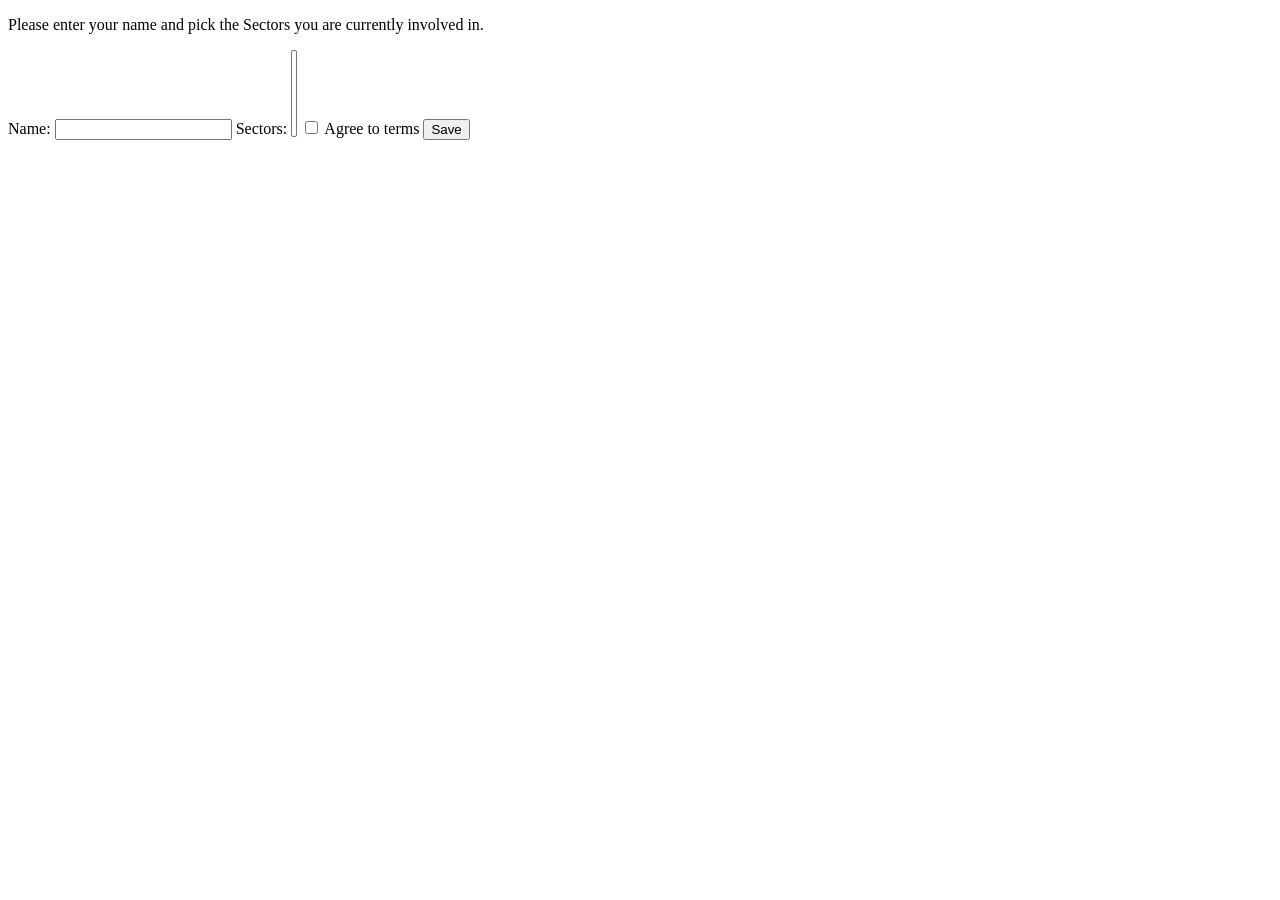
==== src/main/resources/templates/index.html @ 2b03ce52 "Use Thymeleaf for displaying sectors" ====
<!DOCTYPE html>
<html lang="en" xmlns:th="http://www.thymeleaf.org">
<head>
    <meta charset="UTF-8">
    <title>Form</title>
    <link href="/static/styles.css" rel="stylesheet">
</head>
<body>
<div>
    <p>Please enter your name and pick the Sectors you are currently involved in.</p>
    <form action="/form" method="post">
        <label>Name:
            <input id="name" name="name" type="text">
        </label>
        <label for="sectors">Sectors:</label>
        <select id="sectors" multiple name="sectors" size="5">
            <option
                    th:each="sector : ${sectors}"
                    th:text="${sector.label}"
                    th:value="${sector.id}"></option>
        </select>

        <label class="terms" for="terms">
            <input id="terms" name="terms" type="checkbox">
            Agree to terms
        </label>

        <input type="submit" value="Save">
    </form>
</div>
</body>
</html>
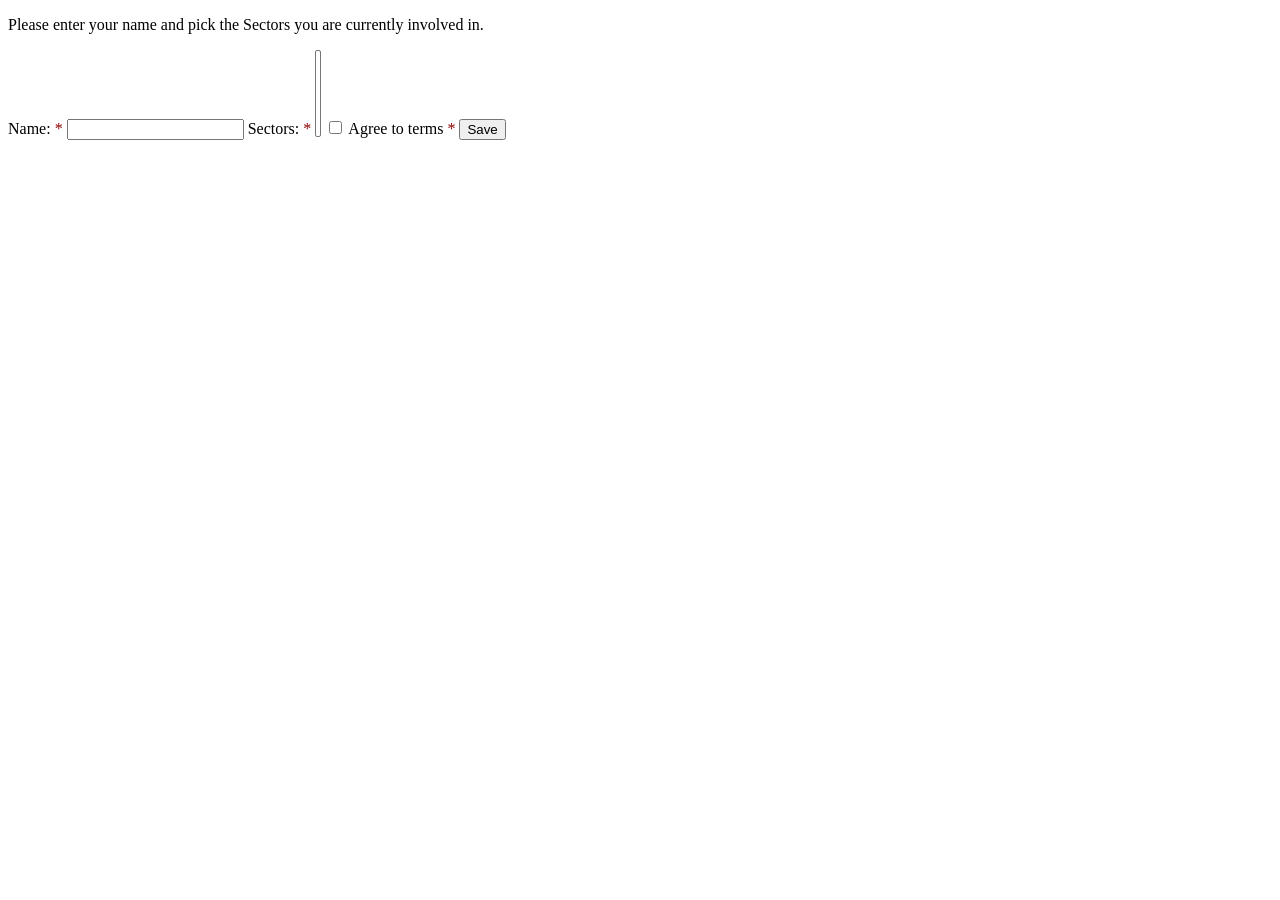
==== commit 4fb94098: "Make HTML form fields required Also add asterisk for UX" ====
--- a/src/main/resources/templates/index.html
+++ b/src/main/resources/templates/index.html
@@ -9,20 +9,23 @@
 <div>
     <p>Please enter your name and pick the Sectors you are currently involved in.</p>
     <form action="/form" method="post">
-        <label>Name:
-            <input id="name" name="name" type="text">
+        <label>Name: <span style="color: darkred">*</span>
+            <input id="name" name="name" required th:value="${response.name}" type="text">
         </label>
-        <label for="sectors">Sectors:</label>
-        <select id="sectors" multiple name="sectors" size="5">
+        <label for="sectors">Sectors: <span style="color: darkred">*</span></label>
+        <select id="sectors" multiple name="sectors" required size="5">
             <option
                     th:each="sector : ${sectors}"
+                    th:selected="${response.sectorIds.contains(sector.id)}"
                     th:text="${sector.label}"
-                    th:value="${sector.id}"></option>
+                    th:value="${sector.id}"
+            ></option>
         </select>
 
         <label class="terms" for="terms">
-            <input id="terms" name="terms" type="checkbox">
-            Agree to terms
+            <input id="terms" name="terms" required th:checked="${response.agreedToTerms == 1}" type="checkbox"
+                   value="1">
+            Agree to terms <span style="color: darkred">*</span>
         </label>
 
         <input type="submit" value="Save">
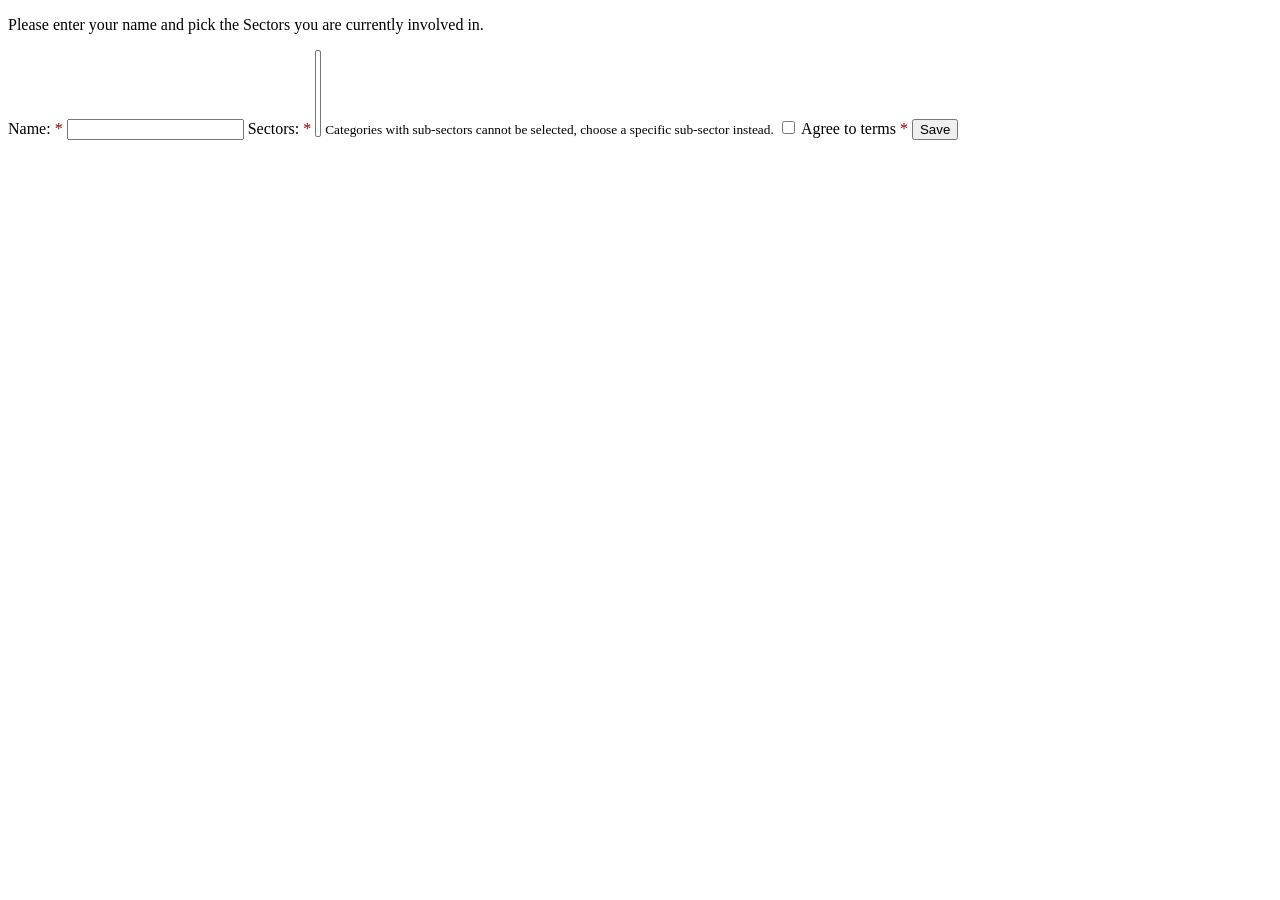
==== commit 90a4683f: "Make "parent" categories un-selectable" ====
--- a/src/main/resources/templates/index.html
+++ b/src/main/resources/templates/index.html
@@ -13,14 +13,17 @@
             <input id="name" name="name" required th:value="${response.name}" type="text">
         </label>
         <label for="sectors">Sectors: <span style="color: darkred">*</span></label>
-        <select id="sectors" multiple name="sectors" required size="5">
+        <select aria-describedby="sectors-hint" id="sectors" multiple name="sectors" required size="5">
             <option
+                    th:disabled="${!sector.isSelectable}"
                     th:each="sector : ${sectors}"
                     th:selected="${response.sectorIds.contains(sector.id)}"
                     th:text="${sector.label}"
                     th:value="${sector.id}"
             ></option>
         </select>
+        <small id="sectors-hint">Categories with sub-sectors cannot be selected, choose a specific sub-sector
+            instead.</small>
 
         <label class="terms" for="terms">
             <input id="terms" name="terms" required th:checked="${response.agreedToTerms == 1}" type="checkbox"
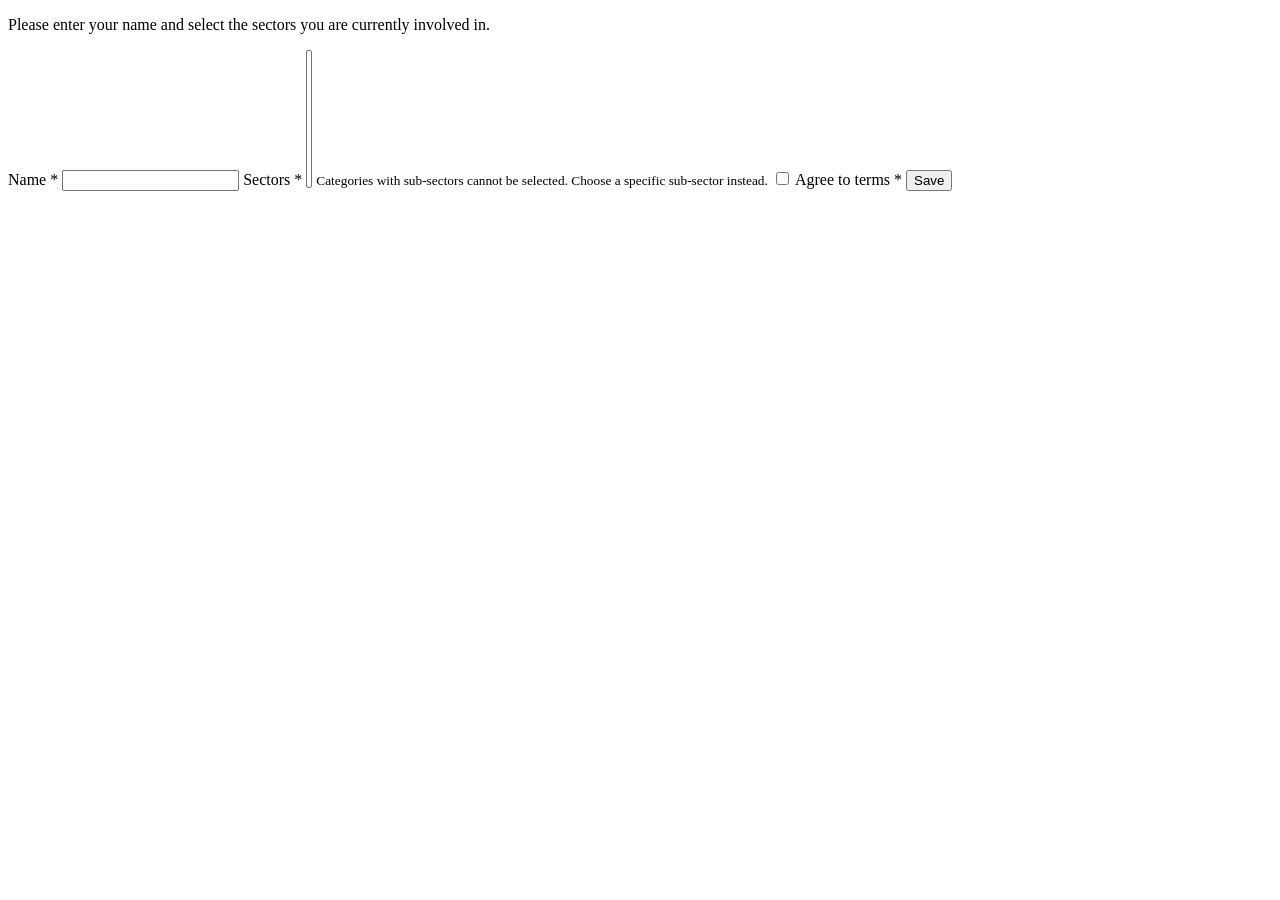
==== commit 1ebd4c11: "Adjust form styling" ====
--- a/src/main/resources/templates/index.html
+++ b/src/main/resources/templates/index.html
@@ -2,18 +2,23 @@
 <html lang="en" xmlns:th="http://www.thymeleaf.org">
 <head>
     <meta charset="UTF-8">
+    <meta content="width=device-width, initial-scale=1" name="viewport">
     <title>Form</title>
     <link href="/static/styles.css" rel="stylesheet">
 </head>
 <body>
-<div>
-    <p>Please enter your name and pick the Sectors you are currently involved in.</p>
+<main class="form-card">
+    <header>
+        <p class="intro">Please enter your name and select the sectors you are currently involved in.</p>
+    </header>
+
     <form action="/form" method="post">
-        <label>Name: <span style="color: darkred">*</span>
-            <input id="name" name="name" required th:value="${response.name}" type="text">
-        </label>
-        <label for="sectors">Sectors: <span style="color: darkred">*</span></label>
-        <select aria-describedby="sectors-hint" id="sectors" multiple name="sectors" required size="5">
+        <label for="name">Name <span aria-hidden="true" class="required">*</span></label>
+        <input autocomplete="name" id="name" maxlength="100" name="name" required
+               th:value="${response.name}" type="text">
+
+        <label for="sectors">Sectors <span aria-hidden="true" class="required">*</span></label>
+        <select aria-describedby="sectors-hint" id="sectors" multiple name="sectors" required size="8">
             <option
                     th:disabled="${!sector.isSelectable}"
                     th:each="sector : ${sectors}"
@@ -22,17 +27,17 @@
                     th:value="${sector.id}"
             ></option>
         </select>
-        <small id="sectors-hint">Categories with sub-sectors cannot be selected, choose a specific sub-sector
+        <small id="sectors-hint">Categories with sub-sectors cannot be selected. Choose a specific sub-sector
             instead.</small>
 
         <label class="terms" for="terms">
             <input id="terms" name="terms" required th:checked="${response.agreedToTerms == 1}" type="checkbox"
                    value="1">
-            Agree to terms <span style="color: darkred">*</span>
+            <span>Agree to terms <span aria-hidden="true" class="required">*</span></span>
         </label>
 
-        <input type="submit" value="Save">
+        <button type="submit">Save</button>
     </form>
-</div>
+</main>
 </body>
 </html>
